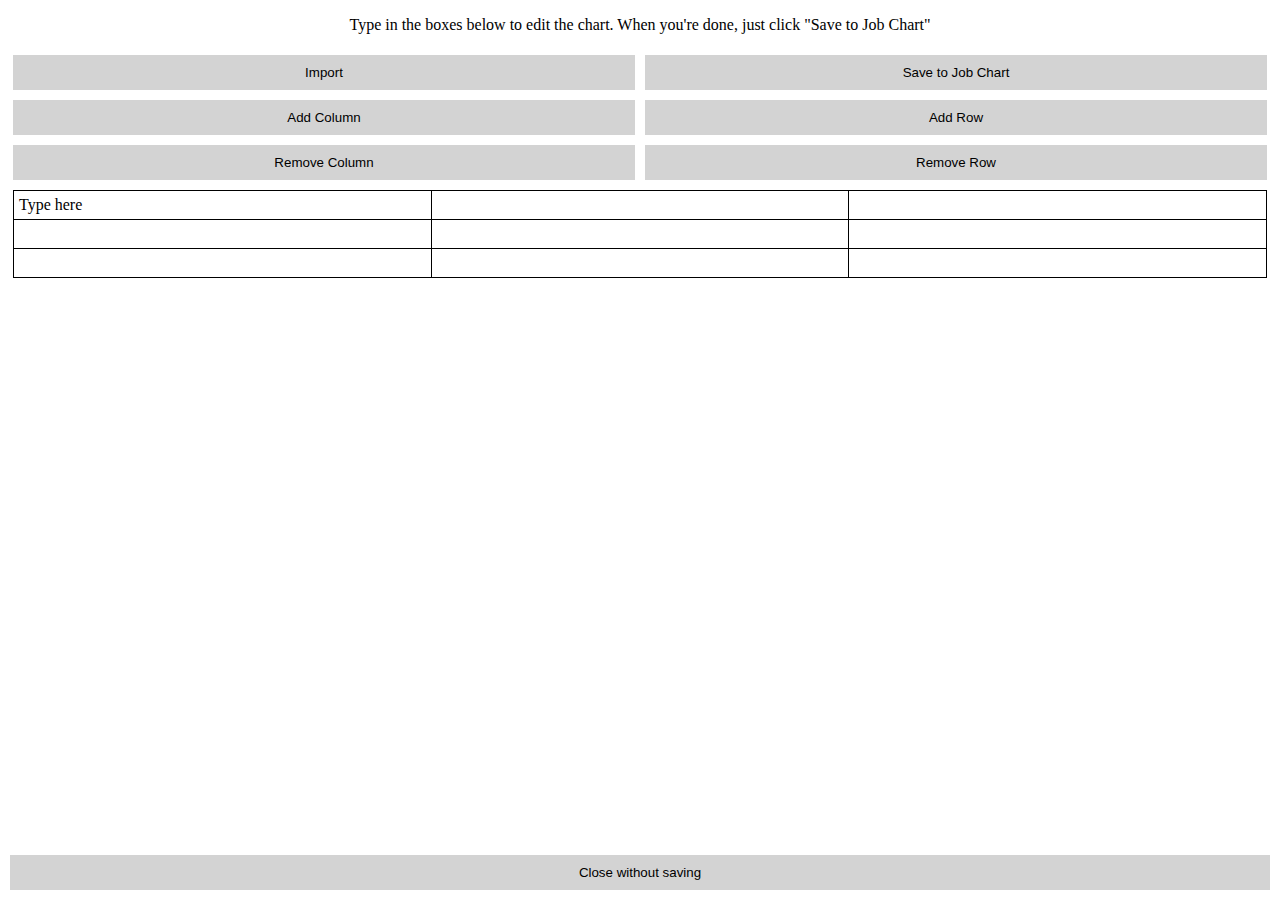
==== editor.html @ 1ef326fd "visual editor instructions" ====
<!DOCTYPE html><html lang="en"><head>
	<meta charset="utf-8">

	<title>Chart Editor</title>
	<meta name="description" content="A visual editor for the job chart">
	<meta name="author" content="Robert Wadley">
    <meta name="viewport" content="width=device-width, initial-scale=1.0">
	<!-- stylesheets -->
	<link rel="stylesheet" href="./editor/editor.css">
	<!--link rel="stylesheet" href="https://fonts.googleapis.com/icon?family=Roboto|Material+Icons"-->
	<!-- scripts -->

	<!-- <link rel="stylesheet" href="//maxcdn.bootstrapcdn.com/font-awesome/4.5.0/css/font-awesome.min.css"> font awesome if I ever need it -->


	<!--[if lt IE 9]>
    <script src="https://cdnjs.cloudflare.com/ajax/libs/html5shiv/3.7.3/html5shiv.js"></script>
  <![endif]-->

<link rel="icon" type="image/png" sizes="196x196" href="images/icons/favicon-196.png">

</head>

<body>
    <p>Type in the boxes below to edit the chart. When you're done, just click "Save to Job Chart"</p>

    <button id="import">Import</button><button id="export">Save to Job Chart</button>
    <button id="addCol">Add Column</button><button id="addRow">Add Row</button>
    <br>
    <button id="rmCol">Remove Column</button><button id="rmRow">Remove Row</button>
    
    <table>
    <tr>
        <td contenteditable>
        Type here
        </td>
        <td contenteditable>
        </td>
        <td contenteditable>
        </td>
    </tr>
    <tr>
        <td contenteditable>
        </td>
        <td contenteditable>
        </td>
        <td contenteditable>
        </td>
    </tr>
    <tr>
        <td contenteditable>
        </td>
        <td contenteditable>
        </td>
        <td contenteditable>
        </td>
    </tr>
    </table>


    <a href="./index.html">Close without saving</a>

	<!-- SCRIPTS -->
	<!-- JQuery -->
	<script src="https://ajax.googleapis.com/ajax/libs/jquery/3.4.1/jquery.min.js"></script>
	<script src="./libs/lz-string.js"></script>
	<script src="./editor/editor.js"></script>

</body></html>
---- editor/editor.css ----
table {
    margin: 5px;
    width: calc(100% - 10px);
    min-width: calc(100% - 10px);
    border-collapse: collapse;
    table-layout: fixed;
}

td {
    border: 1px solid black;
    padding: 5px;
}

button {
    width: calc(50% - 10px);
    padding: 10px;
    background-color: lightgray;
    border: none;
    margin: 5px;
}

a {
    color: black;
    width: calc(100% - 40px);
    font: 400 13.3333px Arial;
    padding: 10px;
    background-color: lightgray;
    text-decoration: none;
    text-align: center;
    position: fixed;
    bottom: 10px;
    left: 10px;
}

body {
    padding-bottom: 50px;
}

p {
    text-align: center;
}
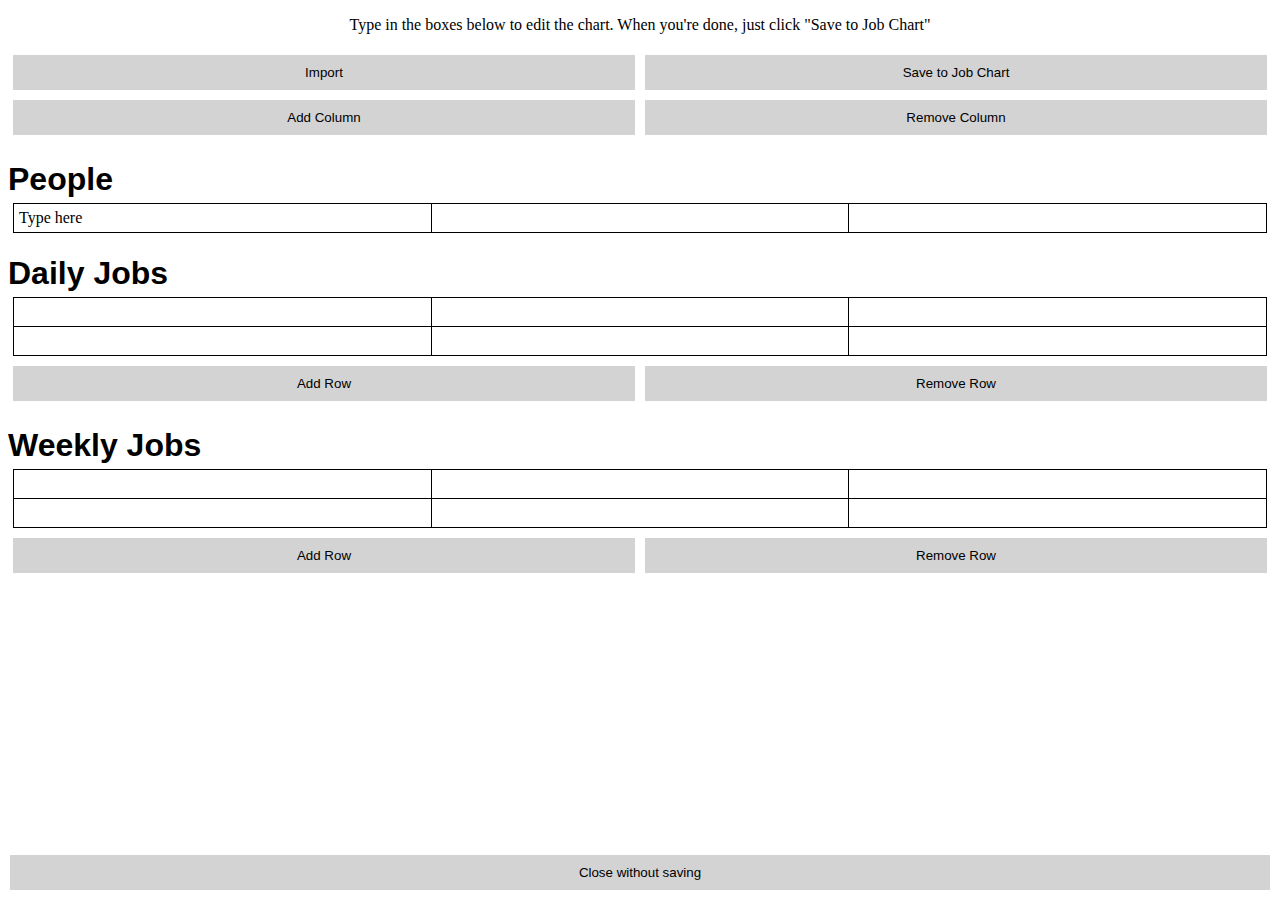
==== commit d36f01bb: "updating editor for weekly jobs" ====
--- a/editor.html
+++ b/editor.html
@@ -25,10 +25,9 @@
     <p>Type in the boxes below to edit the chart. When you're done, just click "Save to Job Chart"</p>
 
     <button id="import">Import</button><button id="export">Save to Job Chart</button>
-    <button id="addCol">Add Column</button><button id="addRow">Add Row</button>
-    <br>
-    <button id="rmCol">Remove Column</button><button id="rmRow">Remove Row</button>
+    <button id="addCol">Add Column</button><button id="rmCol">Remove Column</button>
     
+    <h1>People</h1>
     <table>
     <tr>
         <td contenteditable>
@@ -39,6 +38,10 @@
         <td contenteditable>
         </td>
     </tr>
+    </table>
+
+    <h1>Daily Jobs</h1>
+    <table>
     <tr>
         <td contenteditable>
         </td>
@@ -57,6 +60,29 @@
     </tr>
     </table>
 
+    <button class="addRow">Add Row</button><button class="rmRow">Remove Row</button>
+
+    <h1>Weekly Jobs</h1>
+    <table>
+    <tr>
+        <td contenteditable>
+        </td>
+        <td contenteditable>
+        </td>
+        <td contenteditable>
+        </td>
+    </tr>
+    <tr>
+        <td contenteditable>
+        </td>
+        <td contenteditable>
+        </td>
+        <td contenteditable>
+        </td>
+    </tr>
+    </table>
+
+    <button class="addRow">Add Row</button><button class="rmRow">Remove Row</button>
 
     <a href="./index.html">Close without saving</a>
 
--- a/editor/editor.css
+++ b/editor/editor.css
@@ -38,4 +38,10 @@
 
 p {
     text-align: center;
+}
+
+h1 {
+    font-size: 2em;
+    font-family: sans-serif;
+    margin-bottom: 0;
 }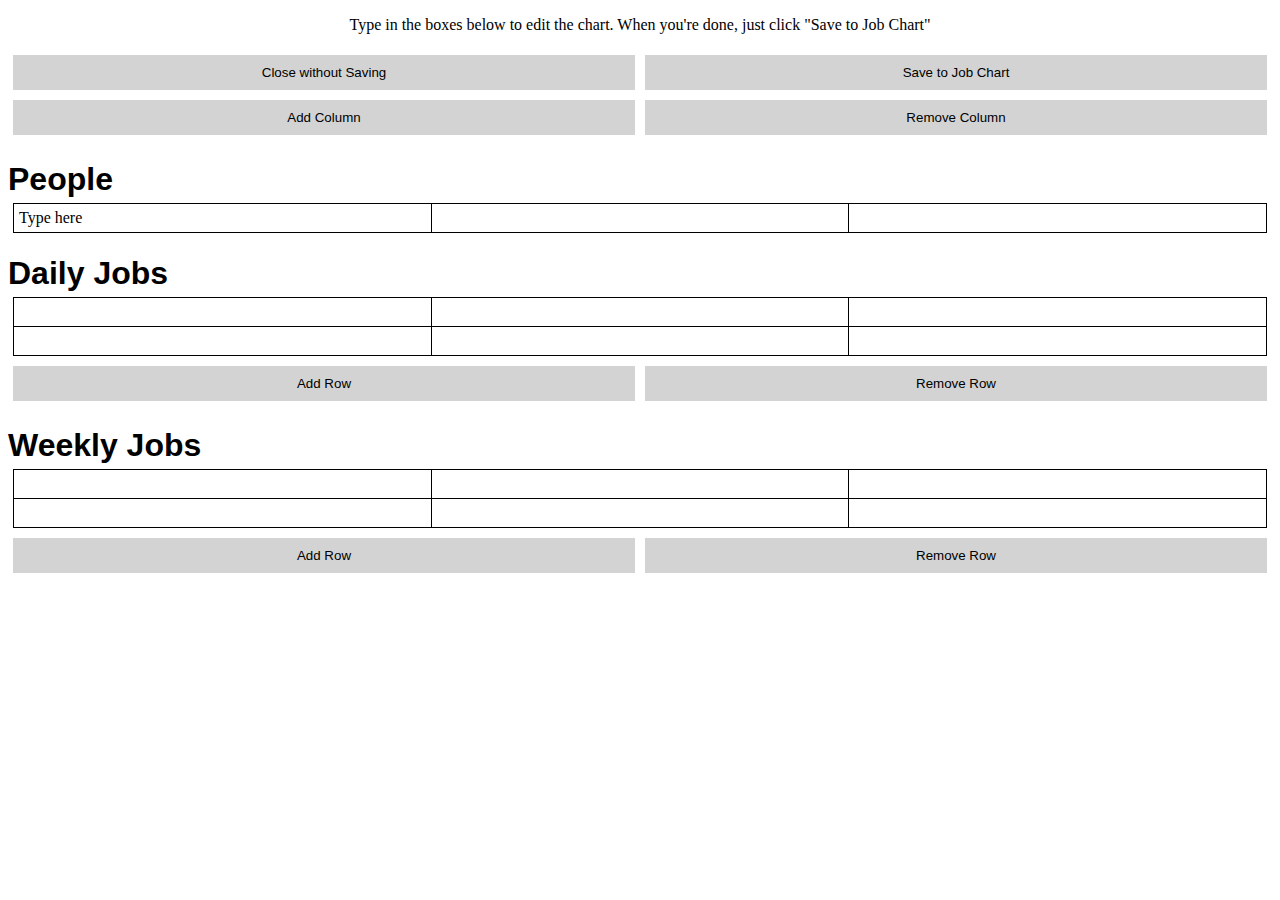
==== commit 236b5187: "editor bugfixes" ====
--- a/editor.html
+++ b/editor.html
@@ -24,7 +24,7 @@
 <body>
     <p>Type in the boxes below to edit the chart. When you're done, just click "Save to Job Chart"</p>
 
-    <button id="import">Import</button><button id="export">Save to Job Chart</button>
+    <button id="abort">Close without Saving</button><button id="export">Save to Job Chart</button>
     <button id="addCol">Add Column</button><button id="rmCol">Remove Column</button>
     
     <h1>People</h1>
@@ -84,8 +84,6 @@
 
     <button class="addRow">Add Row</button><button class="rmRow">Remove Row</button>
 
-    <a href="./index.html">Close without saving</a>
-
 	<!-- SCRIPTS -->
 	<!-- JQuery -->
 	<script src="https://ajax.googleapis.com/ajax/libs/jquery/3.4.1/jquery.min.js"></script>
